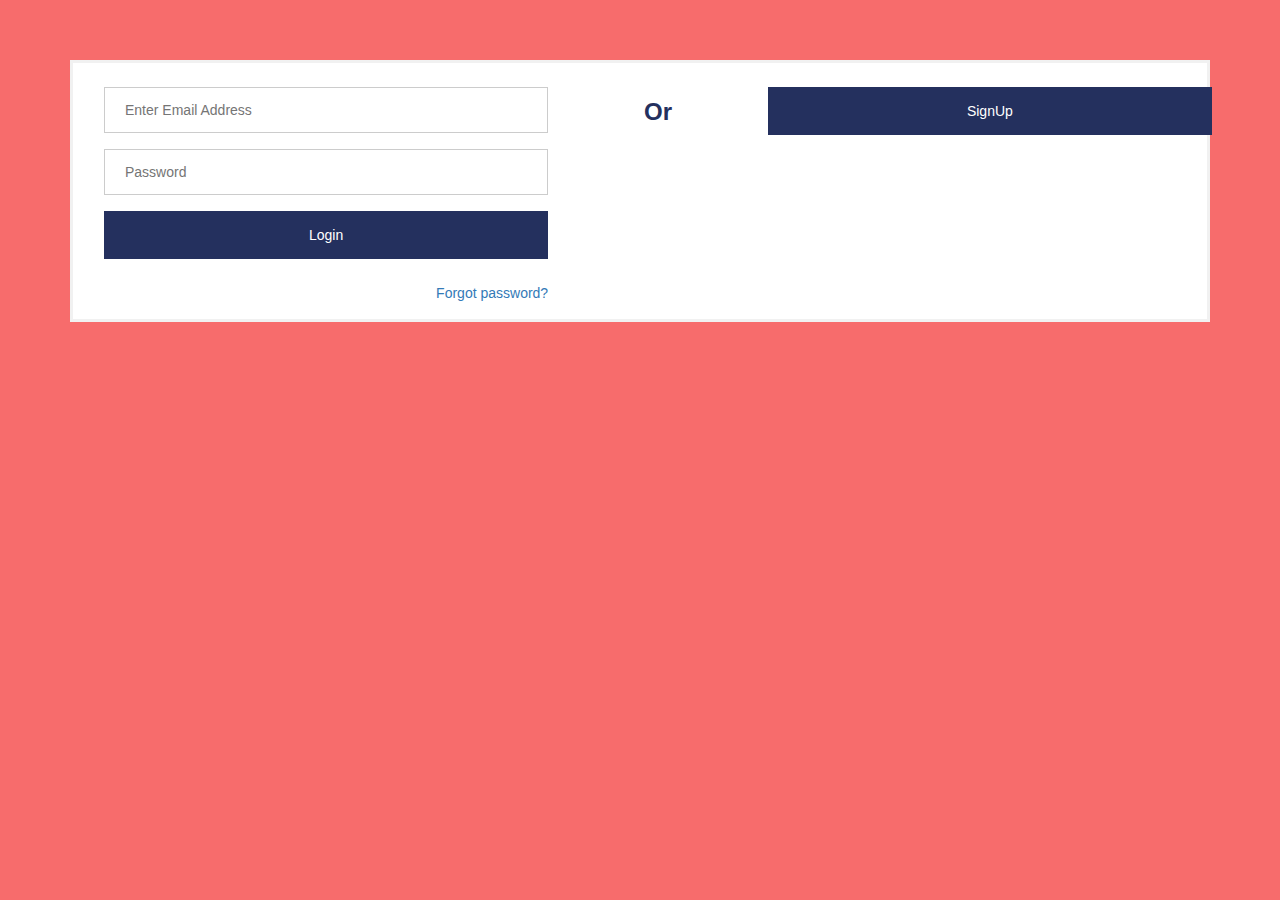
==== index.html @ 1d4c5781 "Initial commit" ====
﻿<!DOCTYPE html>

<html lang="en" xmlns="http://www.w3.org/1999/xhtml">
<head>
    <meta charset="utf-8" />
    <title></title>
</head>
<body>
    <script>
        window.location.href = "LoginSignUp.html";
    </script>
</body>
</html>
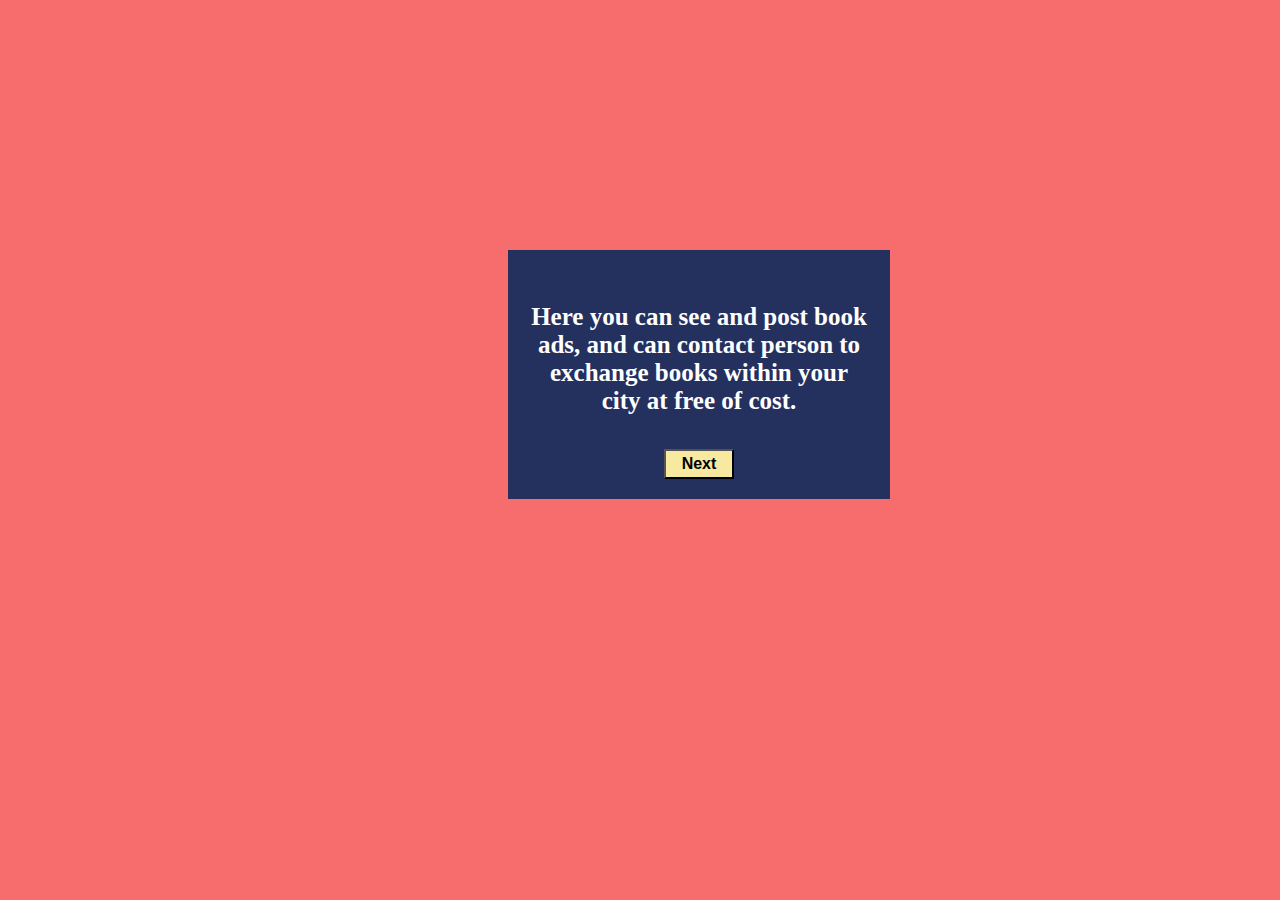
==== commit 41b2a7f8: "Index page changes, Login form UI changes, books type dropdown option changes" ====
--- a/index.html
+++ b/index.html
@@ -5,9 +5,33 @@
     <meta charset="utf-8" />
     <title></title>
 </head>
-<body>
+<body style="background-color:#F76C6C">
+    
+    <div class="modal fade" role="dialog" data-backdrop="static" style="text-align:center; margin-left:500px; margin-top:250px">
+        <div class="modal-dialog" style="background-color:#24305E; width:50%;">
+            <div class="modal-content">
+                <div class="modal-header">                    
+                </div>
+                <div class="modal-body">
+                    <div class="container-fluid">
+                        <div class="row">
+                            <div class="panel-group">
+                                <div class="panel panel-default" style="border:none; padding:20px">
+                                    <h4 style="font-size:25px; font-weight:bold; color:white">Here you can see and post book ads, and can contact person to exchange books within your city at free of cost.</h4>
+                                    <button type="button" style="background-color:#F8E9A1; width:70px; height:30px; font-weight:bold; font-size:16px" onclick="javascript:window.location.href='LoginSignUp.html'">Next</button>
+                                </div>
+                            </div>
+                        </div>
+                    </div>
+                </div>
+                <div class="modal-footer">                    
+                    
+                </div>
+            </div>
+        </div>
+    </div>
     <script>
-        window.location.href = "LoginSignUp.html";
+            //window.location.href = "LoginSignUp.html";
     </script>
 </body>
 </html>